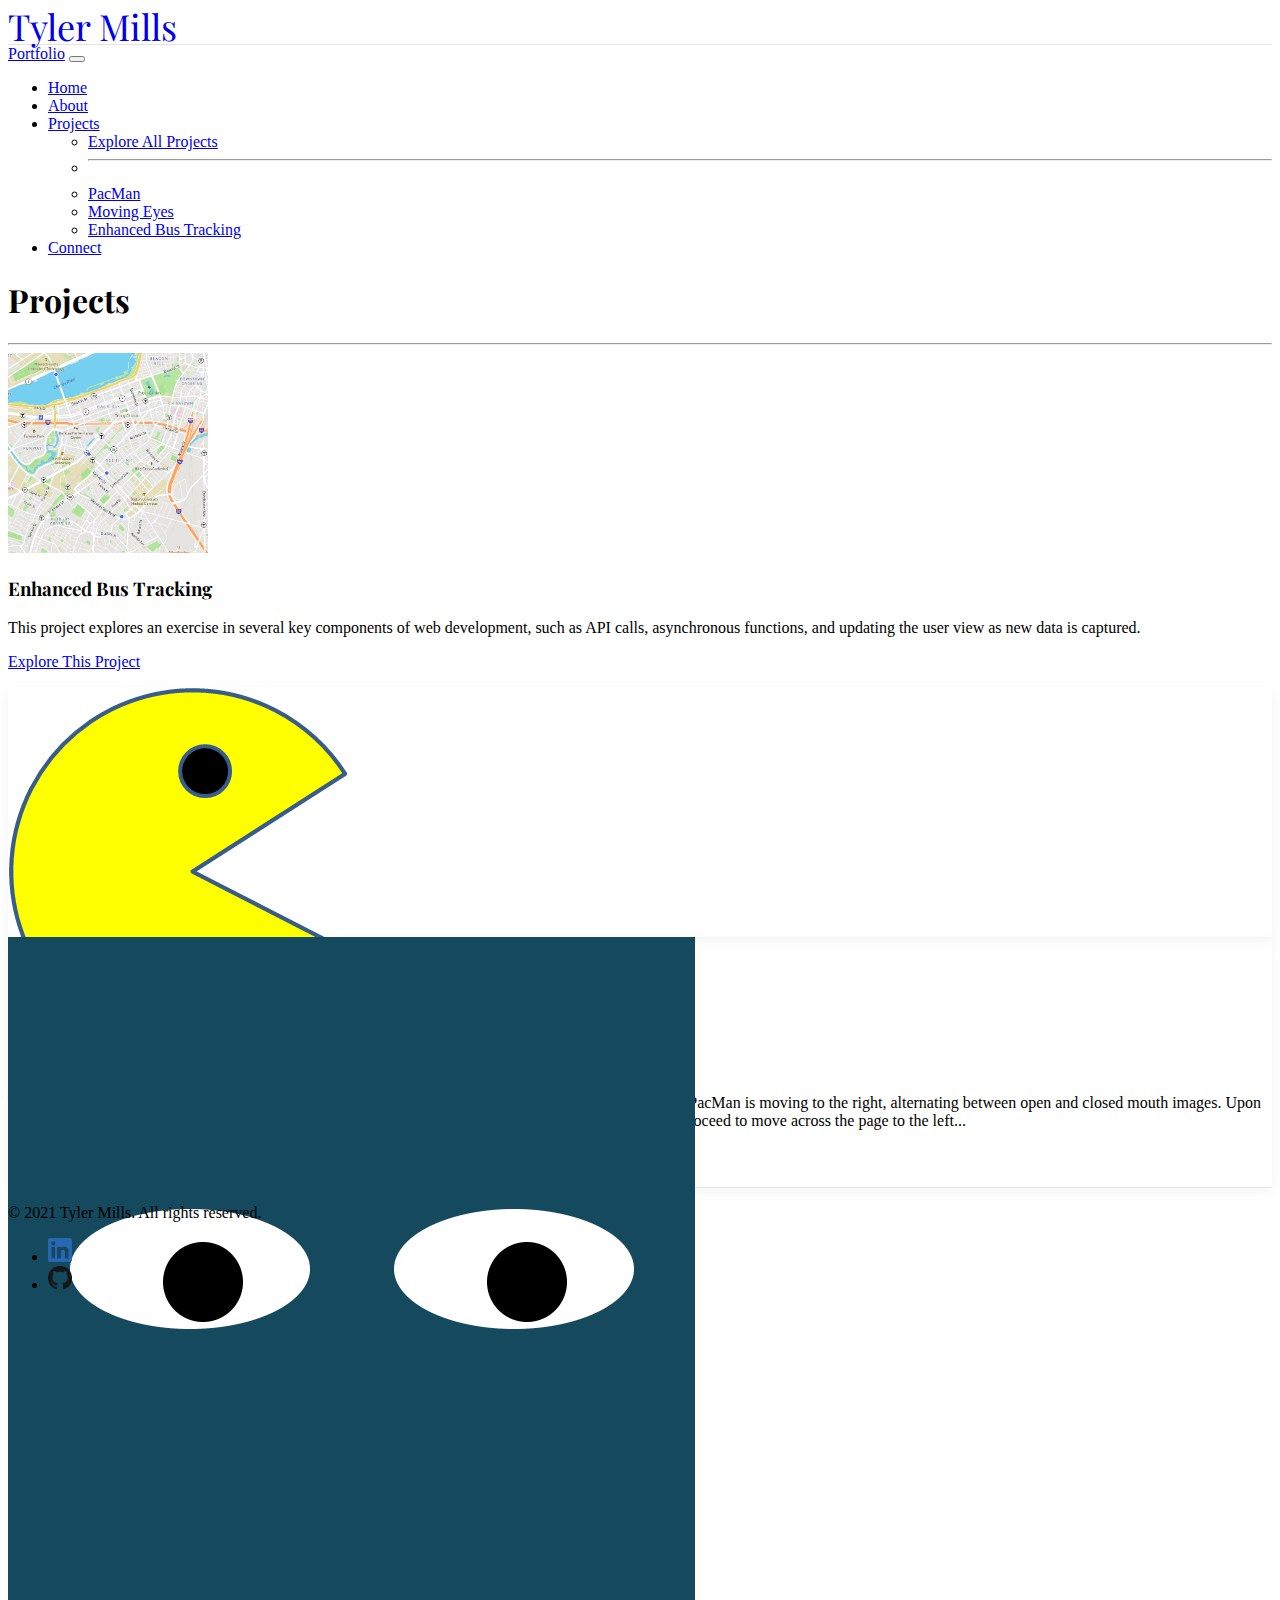
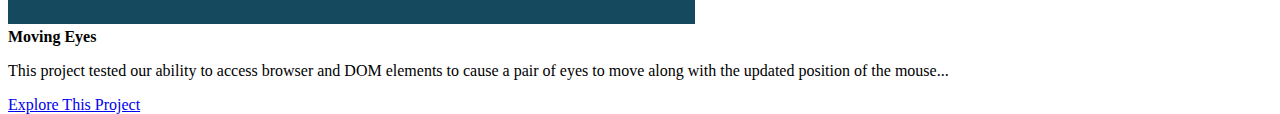
==== projects.html @ 4fcb6bdf "Upload Projects page" ====
<!doctype html>
<html lang="en">

<head>
    <meta charset="utf-8">
    <meta name="viewport" content="width=device-width, initial-scale=1, shrink-to-fit=no">
    <meta name="description" content="">
    <meta name="author" content="">
    <link rel="icon" href="/docs/4.0/assets/img/favicons/favicon.ico">

    <title>Portfolio - Tyler Mills</title>

    <!-- Bootstrap core CSS -->
    <link href="https://cdn.jsdelivr.net/npm/bootstrap@5.1.0/dist/css/bootstrap.min.css" rel="stylesheet"
        integrity="sha384-KyZXEAg3QhqLMpG8r+8fhAXLRk2vvoC2f3B09zVXn8CA5QIVfZOJ3BCsw2P0p/We" crossorigin="anonymous">

    <!-- Custom styles for this template -->
    <link href="https://fonts.googleapis.com/css?family=Playfair+Display:700,900" rel="stylesheet">
    <link href="blog.css" rel="stylesheet">
</head>

<body>

    <div class="container">
        <header class="blog-header py-3">
            <div class="row flex-nowrap justify-content-between align-items-center">

                <div class="col-12 text-left">
                    <a class="blog-header-logo text-dark" href="#">Tyler Mills</a>
                </div>
                <div class="col-4 d-flex justify-content-end align-items-center">
                </div>
            </div>
        </header>

        <nav class="navbar navbar-expand-lg navbar-dark bg-dark">
            <div class="container-fluid">
                <a class="navbar-brand" href="#">Portfolio</a>
                <button class="navbar-toggler" type="button" data-bs-toggle="collapse"
                    data-bs-target="#navbarSupportedContent" aria-controls="navbarSupportedContent"
                    aria-expanded="false" aria-label="Toggle navigation">
                    <span class="navbar-toggler-icon"></span>
                </button>
                <div class="collapse navbar-collapse" id="navbarSupportedContent">
                    <ul class="navbar-nav me-auto mb-2 mb-lg-0">
                        <li class="nav-item">
                            <a class="nav-link active" aria-current="page" href="https://tmills-2021.github.io/">Home</a>
                        </li>
                        <li class="nav-item">
                            <a class="nav-link" href="https://tmills-2021.github.io/#about">About</a>
                        </li>
                        <li class="nav-item dropdown">
                            <a class="nav-link dropdown-toggle" href="#projects" id="navbarDropdown" role="button"
                                data-bs-toggle="dropdown" aria-expanded="false">
                                Projects
                            </a>
                            <ul class="dropdown-menu" aria-labelledby="navbarDropdown">
                                <li><a class="dropdown-item disabled" href="projects.html">Explore All Projects</a>
                                </li>
                                <li>
                                    <hr class="dropdown-divider">
                                </li>
                                <li><a class="dropdown-item" href="https://github.com/tmills-2021/PacMan">PacMan</a>
                                </li>
                                <li><a class="dropdown-item" href="https://github.com/tmills-2021/moving-eyes">Moving
                                        Eyes</a></li>
                                <li><a class="dropdown-item"
                                        href="https://github.com/tmills-2021/Enhanced-Bus-Tracking">Enhanced Bus
                                        Tracking</a>
                                </li>
                            </ul>
                        </li>
                        <li class="nav-item">
                            <a class="nav-link" target="_blanks"
                                href="https://linkedin.com/in/tylermills14/">Connect</a>
                        </li>
                    </ul>
                </div>
            </div>
        </nav>

        <div class="py-1 mb-2"></div>
       
  <div class="p-4 p-md-5 mb-4 text-white rounded bg-dark" id="projects">
            <div class="col-md-12 px-0">
                <h1 class="display-6 font-italic text-center">Projects</h1>
                <hr>
                <div class="container">
                    <div class="row text-justify">
                        <div class="col-md-2">
                            <img src="Bus.png" alt="Enhanced Bus Tracking" class="img-thumbnail rounded float-left"
                                width="200">
                        </div>
                        <div class="col-md-6">
                            <h3 class="display-8 font-italic text-left">Enhanced Bus Tracking</h1>
                            <p class="lead my-3 float-right">This project explores an exercise in several key components of web development, such as API calls, asynchronous functions, and updating the user view as new data is captured.
                            </p>
                            <p class="lead mb-0"><a href="https://github.com/tmills-2021/Enhanced-Bus-Tracking"
                                    class="text-white font-weight-bold">Explore This Project</a></p>
                        </div>
                    </div>
                </div>
            </div>
        </div>
        <div class="row mb-2">
            <div class="col-md-6">
                <div class="card flex-md-row mb-4 box-shadow h-md-250">
                    <div class="card-body d-flex flex-column align-items-start">

                        <div class="container">
                            <div class="row text-justify">
                                <div class="col-md-2">
                                    <img src="PacMan1.png" alt="Pacman" class="img-thumbnail rounded float-left">
                                </div>
                                <div class="col-md-10">
                                    <strong class="d-inline-block text-primary">PacMan</strong>
                                    <p class="card-text mb-auto">This project delves into the idea of page bounds and
                                        replacing images based on directio of travel. Initially PacMan is moving to the
                                        right, alternating between open and closed mouth images. Upon hitting the right
                                        page bound, PacMan will reverse direction, swaping images for left facing
                                        PacMan, and proceed to move across the page to the left...</p>
                                    <p><a href="#">Explore This Project</a></p>
                                </div>
                            </div>
                        </div>
                    </div>
                </div>
            </div>
            <div class="col-md-6">
                <div class="card flex-md-row mb-4 box-shadow h-md-250">
                    <div class="card-body d-flex flex-column align-items-start">
                        <div class="container">
                            <div class="row text-justify">
                                <div class="col-md-2">
                                    <img src="Eyes.png" alt="Moving Eyes" class="img-thumbnail rounded float-left">
                                </div>
                                <div class="col-md-10">
                                    <strong class="d-inline-block text-primary">Moving Eyes</strong>                                    
                                    <p class="card-text mb-auto">This project tested our ability to access browser and
                                        DOM elements to cause a pair of eyes to move along with the updated position of
                                        the mouse...</p>
                                    <p><a href="#">Explore This Project</a></p>
                                </div>
                            </div>
                        </div>
                    </div>
                </div>
            </div>
        </main><!-- /.container -->            
            <div class="container">
                <footer class="py-5">
                    <div class="row">
                        <div class="col-2">
                        </div>

                        <div class="col-2">
                        </div>

                        <div class="col-2">
                        </div>

                        <div class="col-4 offset-1">
                        </div>

                        <div class="d-flex justify-content-between py-4 my-4 border-top">
                            <p>&copy; 2021 Tyler Mills. All rights reserved.</p>
                            <ul class="list-unstyled d-flex" id="footer">
                                <li class="ms-3"><a class="link-dark"
                                        href="https://www.linkedin.com/in/tylermills14/"><img src="LI-In-Bug.png"
                                            width="24" height="24"></a></li>
                                <li class="ms-3"><a class="link-dark" href="https://github.com/tmills-2021"><img
                                            src="GitHub-Mark-32px.png" width="24" height="24"></a></li>
                            </ul>
                        </div>
                </footer>
            </div>

            <!-- Bootstrap core JavaScript
    ================================================== -->
            <!-- Placed at the end of the document so the pages load faster -->
            <script src="https://code.jquery.com/jquery-3.2.1.slim.min.js"
                integrity="sha384-KJ3o2DKtIkvYIK3UENzmM7KCkRr/rE9/Qpg6aAZGJwFDMVNA/GpGFF93hXpG5KkN"
                crossorigin="anonymous"></script>
            <script>window.jQuery || document.write('<script src="../../assets/js/vendor/jquery-slim.min.js"><\/script>')</script>
            <script src="https://cdn.jsdelivr.net/npm/bootstrap@5.1.0/dist/js/bootstrap.bundle.min.js"
                integrity="sha384-U1DAWAznBHeqEIlVSCgzq+c9gqGAJn5c/t99JyeKa9xxaYpSvHU5awsuZVVFIhvj"
                crossorigin="anonymous"></script>
            <script>
                Holder.addTheme('thumb', {
                    bg: '#55595c',
                    fg: '#eceeef',
                    text: 'Thumbnail'
                });
            </script>
</body>

</html>
---- blog.css ----
/* stylelint-disable selector-list-comma-newline-after */

.blog-header {
  line-height: 1;
  border-bottom: 1px solid #e5e5e5;
}

.blog-header-logo {
  font-family: "Playfair Display", Georgia, "Times New Roman", serif;
  font-size: 2.25rem;
  text-decoration: none;
}

.blog-header-logo:hover {
  text-decoration: none;
  font-weight: 800;
}

h1, h2, h3, h4, h5, h6 {
  font-family: "Playfair Display", Georgia, "Times New Roman", serif;
}

.display-4 {
  font-size: 2.5rem;
}
@media (min-width: 768px) {
  .display-4 {
    font-size: 3rem;
  }
}

.nav-scroller {
  position: relative;
  z-index: 2;
  height: 2.75rem;
  overflow-y: hidden;
}

.nav-scroller .nav {
  display: -webkit-box;
  display: -ms-flexbox;
  display: flex;
  -ms-flex-wrap: nowrap;
  flex-wrap: nowrap;
  padding-bottom: 1rem;
  margin-top: -1px;
  overflow-x: auto;
  text-align: center;
  white-space: nowrap;
  -webkit-overflow-scrolling: touch;
}

.nav-scroller .nav-link {
  padding-top: .75rem;
  padding-bottom: .75rem;
  font-size: .875rem;
}

.card-img-right {
  height: 100%;
  border-radius: 0 3px 3px 0;
}

.flex-auto {
  -ms-flex: 0 0 auto;
  -webkit-box-flex: 0;
  flex: 0 0 auto;
}

.h-250 { height: 250px; }
@media (min-width: 768px) {
  .h-md-250 { height: 250px; }
}

.border-top { border-top: 1px solid #e5e5e5; }
.border-bottom { border-bottom: 1px solid #e5e5e5; }

.box-shadow { box-shadow: 0 .25rem .75rem rgba(0, 0, 0, .05); }

/*
 * Blog name and description
 */
.blog-title {
  margin-bottom: 0;
  font-size: 2rem;
  font-weight: 400;
}
.blog-description {
  font-size: 1.1rem;
  color: #999;
}

@media (min-width: 40em) {
  .blog-title {
    font-size: 3.5rem;
  }
}

/* Pagination */
.blog-pagination {
  margin-bottom: 4rem;
}
.blog-pagination > .btn {
  border-radius: 2rem;
}

/*
 * Blog posts
 */
.blog-post {
  margin-bottom: 4rem;
}
.blog-post-title {
  margin-bottom: .25rem;
  font-size: 2.5rem;
}
.blog-post-meta {
  margin-bottom: 1.25rem;
  color: #999;
}

/*
 * Footer
 */
.blog-footer {
  padding: 2.5rem 0;
  color: #999;
  text-align: center;
  background-color: #f9f9f9;
  border-top: .05rem solid #e5e5e5;
}
.blog-footer p:last-child {
  margin-bottom: 0;
}
.b-example-divider {
  height: 3rem;
  background-color: rgba(0, 0, 0, .1);
  border: solid rgba(0, 0, 0, .15);
  border-width: 1px 0;
  box-shadow: inset 0 .5em 1.5em rgba(0, 0, 0, .1), inset 0 .125em .5em rgba(0, 0, 0, .15);
}

.bi {
  vertical-align: -.125em;
  fill: currentColor;
}
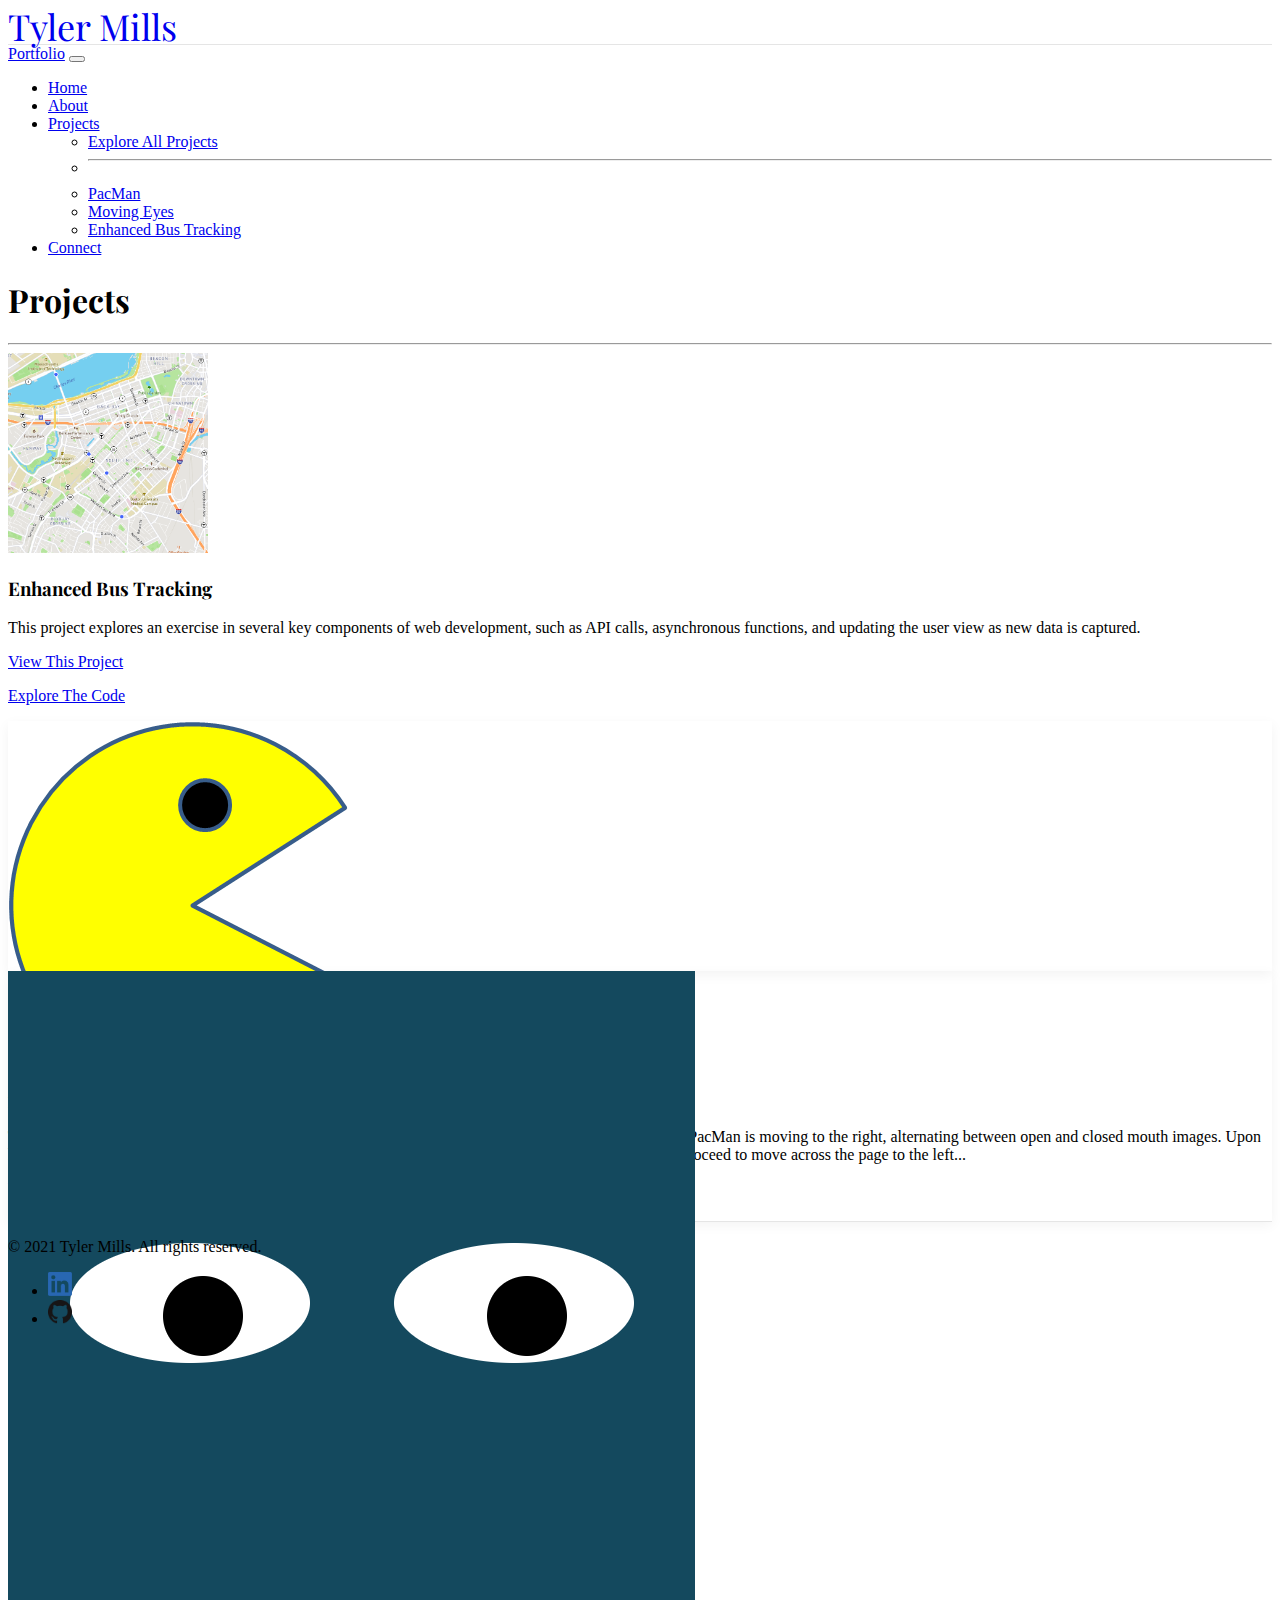
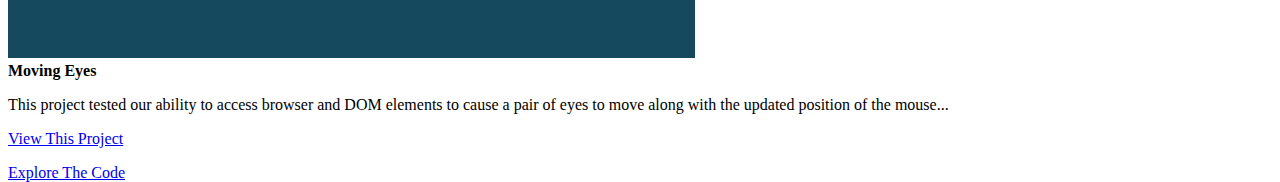
==== commit a3d94ea4: "Update links, create new buttons, add styling" ====
--- a/projects.html
+++ b/projects.html
@@ -26,7 +26,7 @@
             <div class="row flex-nowrap justify-content-between align-items-center">
 
                 <div class="col-12 text-left">
-                    <a class="blog-header-logo text-dark" href="#">Tyler Mills</a>
+                    <a class="blog-header-logo text-dark" href="https://tmills-2021.github.io">Tyler Mills</a>
                 </div>
                 <div class="col-4 d-flex justify-content-end align-items-center">
                 </div>
@@ -60,12 +60,12 @@
                                 <li>
                                     <hr class="dropdown-divider">
                                 </li>
-                                <li><a class="dropdown-item" href="https://github.com/tmills-2021/PacMan">PacMan</a>
-                                </li>
-                                <li><a class="dropdown-item" href="https://github.com/tmills-2021/moving-eyes">Moving
+                                <li><a class="dropdown-item" href="https://tmills-2021.github.io/PacMan">PacMan</a>
+                                </li>
+                                <li><a class="dropdown-item" href="https://tmills-2021.github.io/moving-eyes">Moving
                                         Eyes</a></li>
                                 <li><a class="dropdown-item"
-                                        href="https://github.com/tmills-2021/Enhanced-Bus-Tracking">Enhanced Bus
+                                        href="https://tmills-2021.github.io/Enhanced-Bus-Tracking">Enhanced Bus
                                         Tracking</a>
                                 </li>
                             </ul>
@@ -86,17 +86,25 @@
                 <h1 class="display-6 font-italic text-center">Projects</h1>
                 <hr>
                 <div class="container">
-                    <div class="row text-justify">
-                        <div class="col-md-2">
-                            <img src="Bus.png" alt="Enhanced Bus Tracking" class="img-thumbnail rounded float-left"
+                    <div class="row">
+                        <div class="col-md-2 text-center">
+                            <img src="Bus.png" alt="Enhanced Bus Tracking" class="img-thumbnail rounded float-left mb-1"
                                 width="200">
                         </div>
                         <div class="col-md-6">
                             <h3 class="display-8 font-italic text-left">Enhanced Bus Tracking</h1>
                             <p class="lead my-3 float-right">This project explores an exercise in several key components of web development, such as API calls, asynchronous functions, and updating the user view as new data is captured.
                             </p>
-                            <p class="lead mb-0"><a href="https://github.com/tmills-2021/Enhanced-Bus-Tracking"
-                                    class="text-white font-weight-bold">Explore This Project</a></p>
+                            <div class="row">
+                                <p class="lead mb-md-0 me-md-0 px-0 ps-md-2 d-flex justify-content-md-start justify-content-center me-sm-2 col-md-4 col-sm-12">
+                                    <a href="https://tmills-2021.github.io/Enhanced-Bus-Tracking" class="btn btn-outline-light" role="button"
+                                        target="_blank">View This Project</a>
+                                </p>
+                                <p class="lead mb-0 ps-md-0 d-flex  justify-content-md-start justify-content-center col-md-4 col-sm-12">
+                                    <a href="https://github.com/tmills-2021/Enhanced-Bus-Tracking/" class="btn btn-outline-success" role="button"
+                                        target="_blank">Explore The Code</a>
+                                </p>
+                            </div>
                         </div>
                     </div>
                 </div>
@@ -119,7 +127,16 @@
                                         right, alternating between open and closed mouth images. Upon hitting the right
                                         page bound, PacMan will reverse direction, swaping images for left facing
                                         PacMan, and proceed to move across the page to the left...</p>
-                                    <p><a href="#">Explore This Project</a></p>
+                                    <div class="row">
+                                        <p class="lead mt-2 me-md-0 mb-md-0 px-0 ps-md-2 d-flex justify-content-md-start justify-content-center me-sm-2 col-md-5 col-sm-12">
+                                            <a href="https://tmills-2021.github.io/PacMan" class="btn btn-outline-primary" role="button"
+                                                target="_blank">View This Project</a>
+                                        </p>
+                                        <p class="lead mt-md-2 mb-0 ps-md-0 d-flex  justify-content-md-start justify-content-center col-md-6 col-sm-12">
+                                            <a href="https://github.com/tmills-2021/PacMan/" class="btn btn-outline-success" role="button"
+                                                target="_blank">Explore The Code</a>
+                                        </p>
+                                    </div>
                                 </div>
                             </div>
                         </div>
@@ -139,7 +156,16 @@
                                     <p class="card-text mb-auto">This project tested our ability to access browser and
                                         DOM elements to cause a pair of eyes to move along with the updated position of
                                         the mouse...</p>
-                                    <p><a href="#">Explore This Project</a></p>
+                                    <div class="row">
+                                        <p class="lead mt-2 mb-md-0 me-md-0 px-0 ps-md-2 d-flex justify-content-md-start justify-content-center col-md-5 col-sm-12">
+                                            <a href="https://tmills-2021.github.io/moving-eyes" class="btn btn-outline-primary" role="button"
+                                                target="_blank">View This Project</a>
+                                        </p>
+                                        <p class="lead mt-md-2 mb-0 ps-md-0 d-flex  justify-content-md-start justify-content-center col-md-6 col-sm-12">
+                                            <a href="https://github.com/tmills-2021/moving-eyes/" class="btn btn-outline-success" role="button"
+                                                target="_blank">Explore The Code</a>
+                                        </p>
+                                    </div>
                                 </div>
                             </div>
                         </div>
